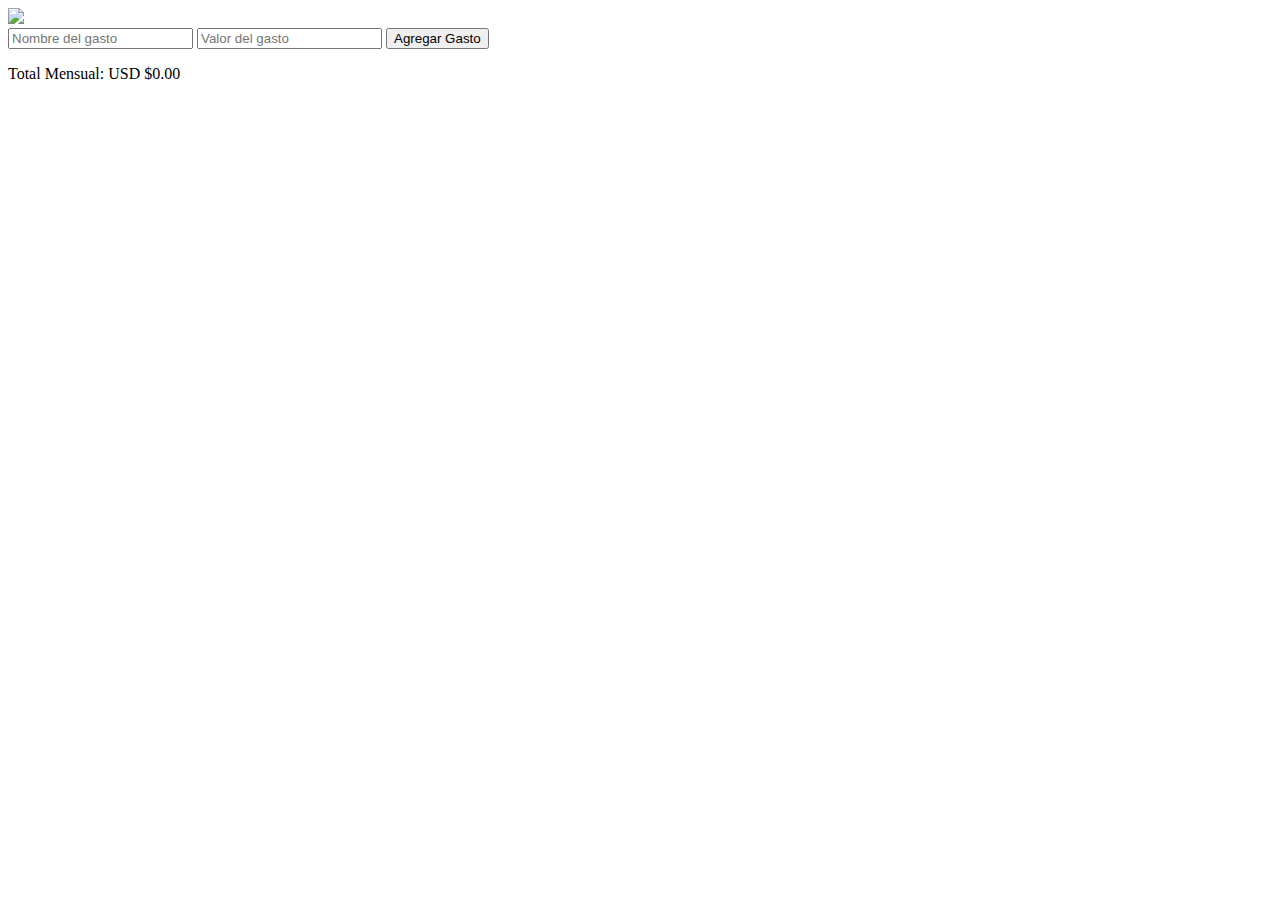
==== Control de Gastos/index.html @ b7abd1c1 "limite de gastos" ====
<!DOCTYPE html>
<html lang="en">

<head>
    <meta charset="UTF-8">
    <meta name="viewport" content="width=device-width, initial-scale=1.0">
    <title>Control de Gastos Mensuales</title>
    <link rel="stylesheet" href="assets/css/style.css">
</head>

<body>
    <div class="main-container">
        <div class="container">
            <div class="img-container">
                <img src="./assets/img/titulo.png" />
            </div>
            <div class="form-group">
                <input type="text" id="nombreGasto" placeholder="Nombre del gasto">
                <input type="number" id="valorGasto" placeholder="Valor del gasto" min="0" step="0.01">
                <button id="botonFormulario" onclick="clickBoton();">Agregar Gasto</button>
            </div>
            <ul id="listaDeGastos"></ul>
            <div class="total" id="contenedorTotal">
                Total Mensual: USD $<span id="totalGastos">0.00</span>
            </div>
        </div>
    </div>
    <script src="assets/js/script.js"></script>
</body>

</html>
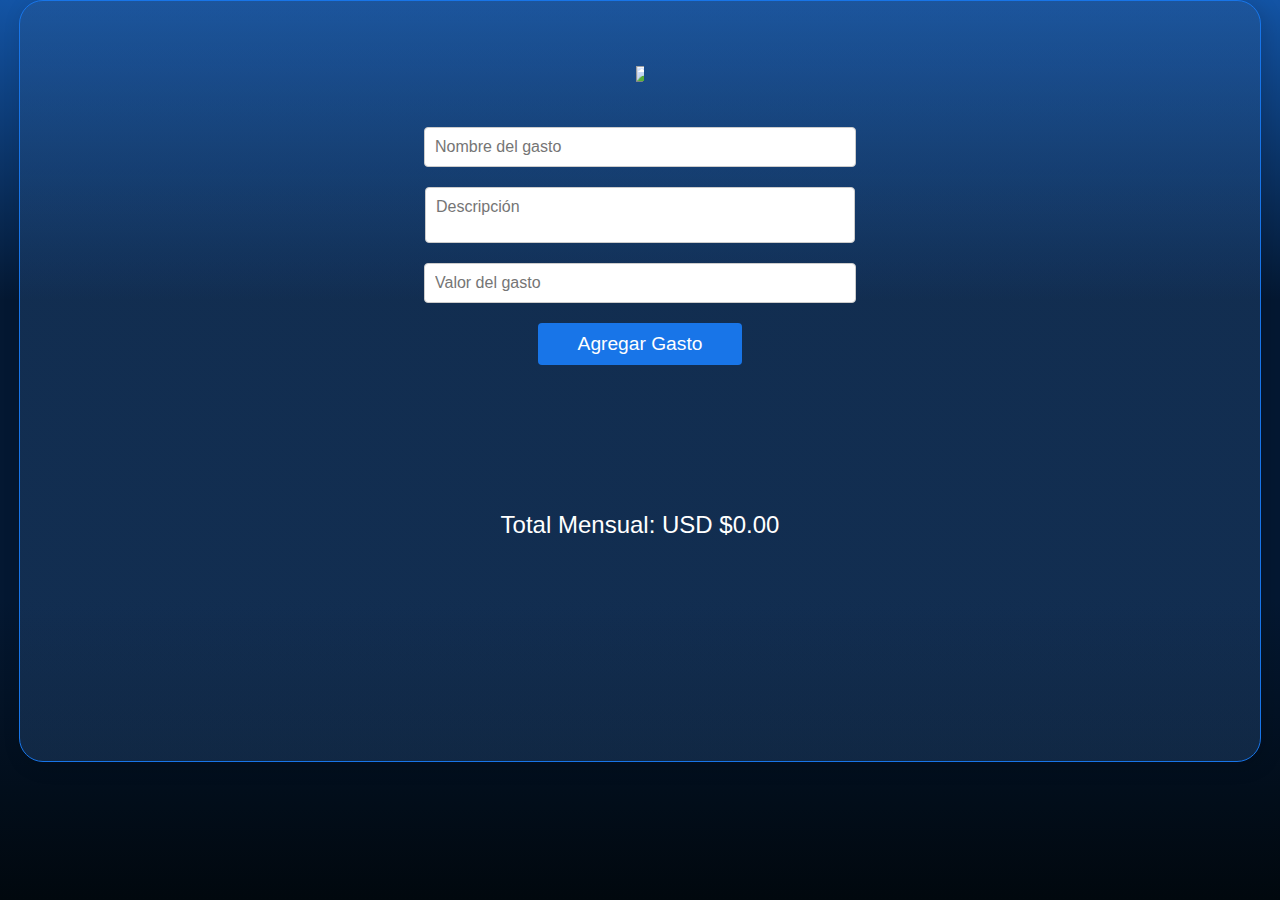
==== commit 91244a73: "campo de descripcion" ====
--- a/Control de Gastos/index.html
+++ b/Control de Gastos/index.html
@@ -16,6 +16,7 @@
             </div>
             <div class="form-group">
                 <input type="text" id="nombreGasto" placeholder="Nombre del gasto">
+                <textarea id="descripcion" placeholder="Descripción"></textarea>
                 <input type="number" id="valorGasto" placeholder="Valor del gasto" min="0" step="0.01">
                 <button id="botonFormulario" onclick="clickBoton();">Agregar Gasto</button>
             </div>
--- a/Control de Gastos/assets/css/style.css
+++ b/Control de Gastos/assets/css/style.css
@@ -0,0 +1,123 @@
+body {
+    font-family: Arial, sans-serif;
+
+    background: url('../img/codigo.svg'), linear-gradient(#1354A5 0%, #041832 33.33%, #041832 66.67%, #01080E 100%);
+
+
+    background-size: auto;
+    background-repeat: no-repeat;
+    /* Hace que la imagen cubra todo el área del elemento */
+    background-position: right;
+    min-height: 100vh;
+    margin: 0;
+    padding: 0;
+    color: white;
+}
+
+input[type="text"],
+input[type="number"],
+textarea {
+    font-family: Arial, sans-serif;
+    font-size: 1rem;
+    width: calc(100% - 20px);
+    padding: 10px;
+    border: 1px solid #ccc;
+    border-radius: 4px;
+}
+
+button {
+    padding: 10px 40px;
+    width: fit-content;
+    background-color: #1875E8;
+    color: #fff;
+    font-size: 1.2rem;
+    border: none;
+    border-radius: 4px;
+    cursor: pointer;
+    transition: background-color 0.3s;
+}
+
+button:hover {
+    background-color: #4cae4c;
+}
+
+ul {
+    list-style-type: none;
+    padding: 0;
+    margin-top: 20px;
+    max-height: fit-content;
+    overflow-y: auto;
+    width: 100%;
+}
+
+ul li {
+    padding: 10px;
+    background-color: #041832;
+    border-bottom: 1px solid #eee;
+    display: flex;
+    justify-content: space-between;
+}
+
+ul li:last-child {
+    border-bottom: none;
+}
+
+.main-container {
+    display: flex;
+    justify-content: center;
+    top: 110px;
+    left: 120px;
+    width: 1200px;
+    min-height: 80vh;
+    margin: 0px auto;
+    padding: 20px;
+    background: linear-gradient(0deg, rgba(20, 68, 128, 0.3), rgba(20, 68, 128, 0.3)),
+        linear-gradient(0deg, rgba(255, 255, 255, 0.05), rgba(255, 255, 255, 0.05));
+
+    border-radius: 24px;
+    color: white;
+    box-shadow: 4px 4px 20px 0px #01080E26;
+    border: 1px solid #1875E8
+}
+
+.container {
+    display: flex;
+    gap: 45px;
+    width: 860px;
+    align-items: center;
+    flex-direction: column;
+    padding: 45px;
+    opacity: 0px;
+}
+
+.img-container {
+    display: flex;
+    justify-content: center;
+}
+
+.img-container img {
+    width: 50%;
+}
+
+.form-group {
+    display: flex;
+    flex-direction: column;
+    width: 50%;
+    align-items: center;
+    gap: 20px;
+}
+
+.total {
+    margin-top: 20px;
+    font-size: 24px;
+    text-align: center;
+    color: #fff;
+
+}
+
+#descripcion {
+    width: 100%;
+    height: 40px;
+    resize: none;
+    box-sizing: border-box;
+}
